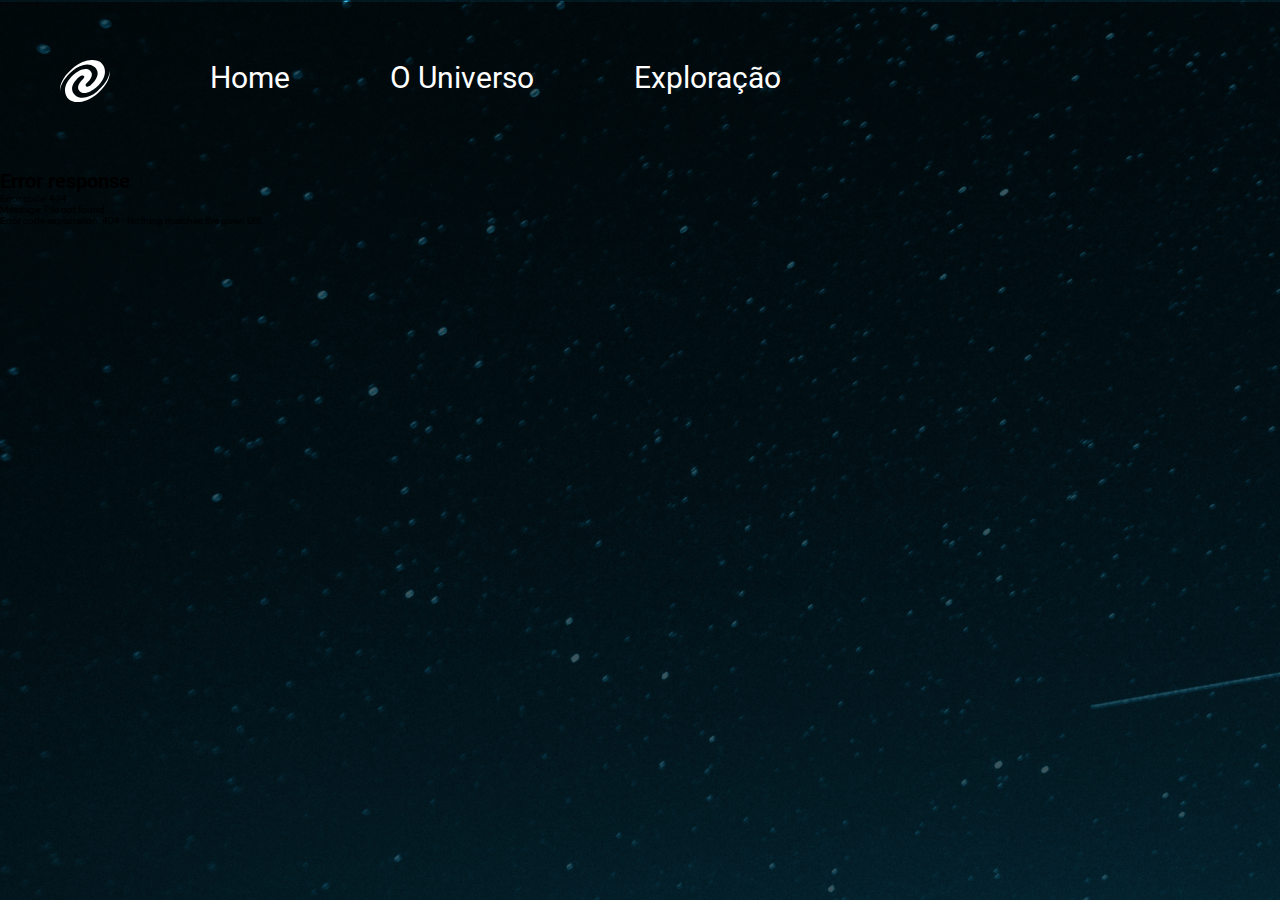
==== index.html @ eb9ac363 "first commit" ====
<!DOCTYPE html>
<html lang="pt-br">
<head>
    <link rel="preconnect" href="https://fonts.googleapis.com">
    <link rel="preconnect" href="https://fonts.gstatic.com" crossorigin>
    <meta charset="UTF-8">
    <meta http-equiv="X-UA-Compatible" content="IE=edge">
    <meta name="viewport" content="width=device-width, initial-scale=1.0">
    <title>Explore the Universe</title>
    <link rel="stylesheet" href="style.css">
    <link href="https://fonts.googleapis.com/css2?family=Dosis:wght@500&family=Roboto:wght@700&display=swap" rel="stylesheet">
</head>
<body>
    <nav>
        <div>
            <svg width="50" height="42" viewBox="0 0 50 42" fill="none" xmlns="http://www.w3.org/2000/svg">
            <path d="M31.5423 0.00979035C26.1727 0.174742 19.3604 2.47181 12.1375 8.73786C-2.6197 21.4919 0.219149 31.6427 0.219149 31.6427C0.219149 31.6427 -1.31407 22.7633 12.6765 10.655C19.9593 4.35869 28.9789 2.29019 34.5368 6.97206C39.5198 11.1696 38.7771 18.2731 30.3445 25.5381C27.0864 28.1212 23.6007 25.8307 27.0504 22.7633C27.4347 22.4396 27.7717 22.1194 28.0686 21.8047C31.2762 18.6232 33.7461 13.7222 29.9252 10.5036C25.3256 6.46755 17.5038 11.1696 14.054 14.237C3.12987 23.7622 2.8903 33.9231 9.02317 39.4122C13.2395 42.964 24.7506 44.3867 37.5913 33.4085C52.3485 20.6544 49.5097 10.5036 49.5097 10.5036C49.5097 10.5036 51.0429 19.3831 37.0523 31.4914C29.7695 37.7877 20.7499 39.9066 15.192 35.2248C10.209 31.0272 10.9517 23.9237 19.3844 16.6587C22.8341 13.9142 26.3078 16.1643 22.858 19.2317C22.4738 19.5554 22.1368 19.8756 21.8399 20.1903C18.6323 23.3718 16.1624 28.2728 19.9833 31.4914C24.5829 35.5275 32.2131 30.664 35.8545 27.758C46.9703 18.2328 47.0182 8.0719 40.8853 2.5828C39.0407 1.02891 35.7186 -0.118506 31.5423 0.00979035Z" fill="white"/>
        </svg></div>
        
        <a href="/" onclick="route()">Home</a>
        <a href="/universe" onclick="route()">O Universo</a>
        <a href="/explore" onclick="route()">Exploração</a>
    </nav>

    <div id="app"></div>

    <script src="js/index.js" type="module"></script>
</body>
</html>
---- style.css ----
* {
    margin: 0;
    padding: 9;
    box-sizing: border-box;
}


:root {
    font-size: 62.5%;
    font-family: 'Roboto';
}

body {
    background-image: url(./images/mountains-universe-1.png);
}

nav {
    display: flex;
    gap: 10rem;
    padding: 6rem;
    font-size: 3rem;
    text-decoration: none;
    
}

a {
    text-decoration: none;
    color: #FFFFFF;
}
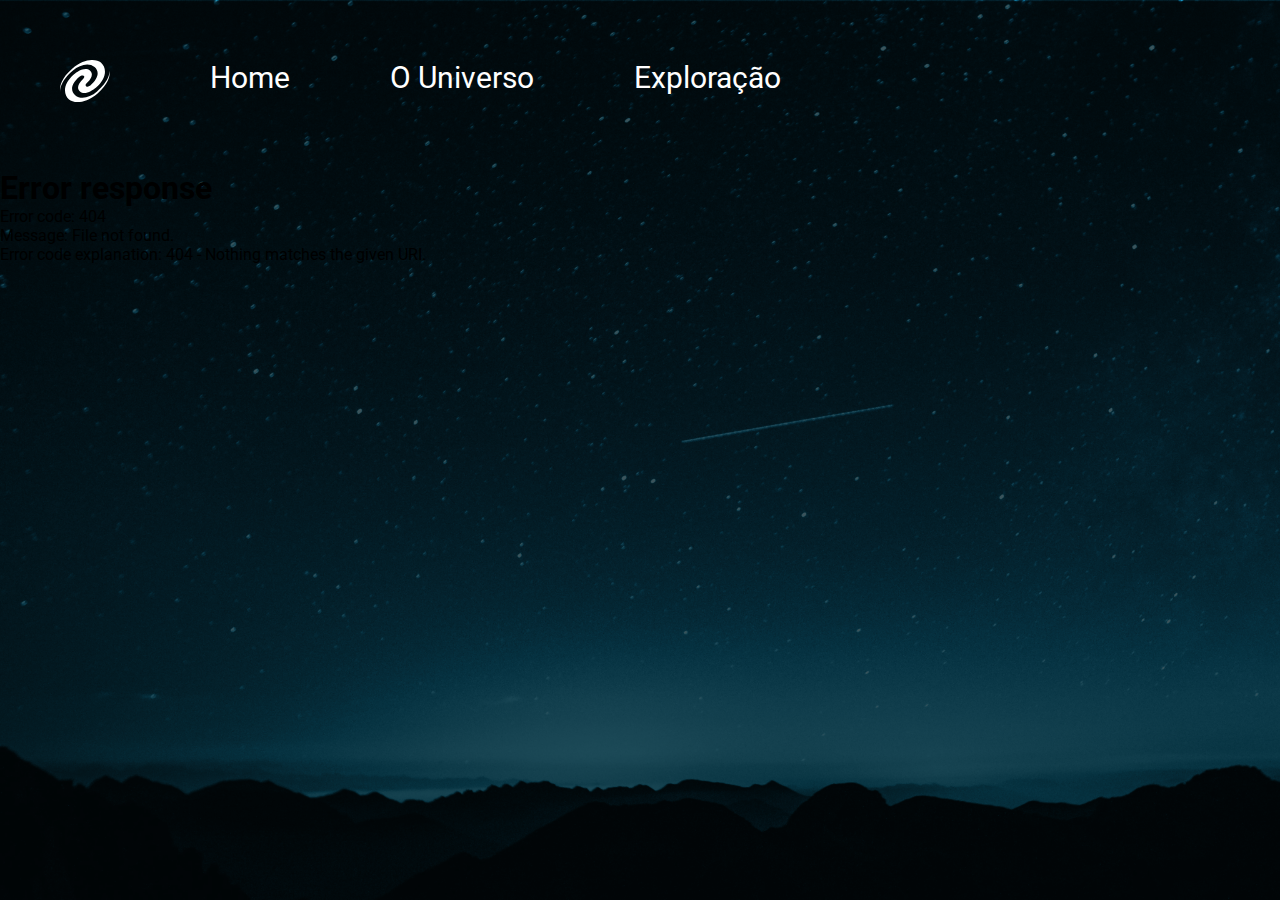
==== commit c8a18574: "introduced css" ====
--- a/index.html
+++ b/index.html
@@ -12,10 +12,11 @@
 </head>
 <body>
     <nav>
-        <div>
-            <svg width="50" height="42" viewBox="0 0 50 42" fill="none" xmlns="http://www.w3.org/2000/svg">
-            <path d="M31.5423 0.00979035C26.1727 0.174742 19.3604 2.47181 12.1375 8.73786C-2.6197 21.4919 0.219149 31.6427 0.219149 31.6427C0.219149 31.6427 -1.31407 22.7633 12.6765 10.655C19.9593 4.35869 28.9789 2.29019 34.5368 6.97206C39.5198 11.1696 38.7771 18.2731 30.3445 25.5381C27.0864 28.1212 23.6007 25.8307 27.0504 22.7633C27.4347 22.4396 27.7717 22.1194 28.0686 21.8047C31.2762 18.6232 33.7461 13.7222 29.9252 10.5036C25.3256 6.46755 17.5038 11.1696 14.054 14.237C3.12987 23.7622 2.8903 33.9231 9.02317 39.4122C13.2395 42.964 24.7506 44.3867 37.5913 33.4085C52.3485 20.6544 49.5097 10.5036 49.5097 10.5036C49.5097 10.5036 51.0429 19.3831 37.0523 31.4914C29.7695 37.7877 20.7499 39.9066 15.192 35.2248C10.209 31.0272 10.9517 23.9237 19.3844 16.6587C22.8341 13.9142 26.3078 16.1643 22.858 19.2317C22.4738 19.5554 22.1368 19.8756 21.8399 20.1903C18.6323 23.3718 16.1624 28.2728 19.9833 31.4914C24.5829 35.5275 32.2131 30.664 35.8545 27.758C46.9703 18.2328 47.0182 8.0719 40.8853 2.5828C39.0407 1.02891 35.7186 -0.118506 31.5423 0.00979035Z" fill="white"/>
-        </svg></div>
+        <div> 
+                <svg width="50" height="42" viewBox="0 050 42" fill="none" xmlns="http://www.w3org/2000/svg">
+                    <path d="M31.5423 0.00979035C26.1727 0.174742 19.3604 2.47181 12.1375 8.73786C-2.6197 21.4919 0.219149 31.6427 0.219149 31.6427C0.219149 31.6427 -1.31407 22.7633 12.6765 10.655C19.9593 4.35869 28.9789 2.29019 34.5368 6.97206C39.5198 11.1696 38.7771 18.2731 30.3445 25.5381C27.0864 28.1212 23.6007 25.8307 27.0504 22.7633C27.4347 22.4396 27.7717 22.1194 28.0686 21.8047C31.2762 18.6232 33.7461 13.7222 29.9252 10.5036C25.3256 6.46755 17.5038 11.1696 14.054 14.237C3.12987 23.7622 2.8903 33.9231 9.02317 39.4122C13.2395 42.964 24.7506 44.3867 37.5913 33.4085C52.3485 20.6544 49.5097 10.5036 49.5097 10.5036C49.5097 10.5036 51.0429 19.3831 37.0523 31.4914C29.7695 37.7877 20.7499 39.9066 15.192 35.2248C10.209 31.0272 10.9517 23.9237 19.3844 16.6587C22.8341 13.9142 26.3078 16.1643 22.858 19.2317C22.4738 19.5554 22.1368 19.8756 21.8399 20.1903C18.6323 23.3718 16.1624 28.2728 19.9833 31.4914C24.5829 35.5275 32.2131 30.664 35.8545 27.758C46.9703 18.2328 47.0182 8.0719 40.8853 2.5828C39.0407 1.02891 35.7186 -0.118506 31.5423 0.00979035Z" fill="white"/>
+                </svg>
+        </div>
         
         <a href="/" onclick="route()">Home</a>
         <a href="/universe" onclick="route()">O Universo</a>
--- a/style.css
+++ b/style.css
@@ -11,7 +11,14 @@
 }
 
 body {
+    font-size: 1.6rem;
+
+    min-height: 100vh;
     background-image: url(./images/mountains-universe-1.png);
+    background-size: cover;
+    background-color: #010C10;
+    transition: background-image 1s ease;
+
 }
 
 nav {
@@ -19,11 +26,34 @@
     gap: 10rem;
     padding: 6rem;
     font-size: 3rem;
-    text-decoration: none;
-    
 }
 
 a {
     text-decoration: none;
     color: #FFFFFF;
-}+}
+
+.content {
+    display: flex;
+    flex-direction: column;
+    color: #FFFFFF;
+    gap: 3rem;
+    max-width: 100rem;
+    line-height: 3rem;
+    padding: 6rem 10rem;
+    letter-spacing: 1px;
+}
+.content h1 {
+    font-size: 4.8rem;
+}
+
+.button {
+    border: 1px solid;
+    width: 20rem;
+    border-radius: 1rem;
+    color: #FFFFFF;
+    padding: 1rem;
+    text-align: center;
+    text-transform: uppercase;
+}
+
